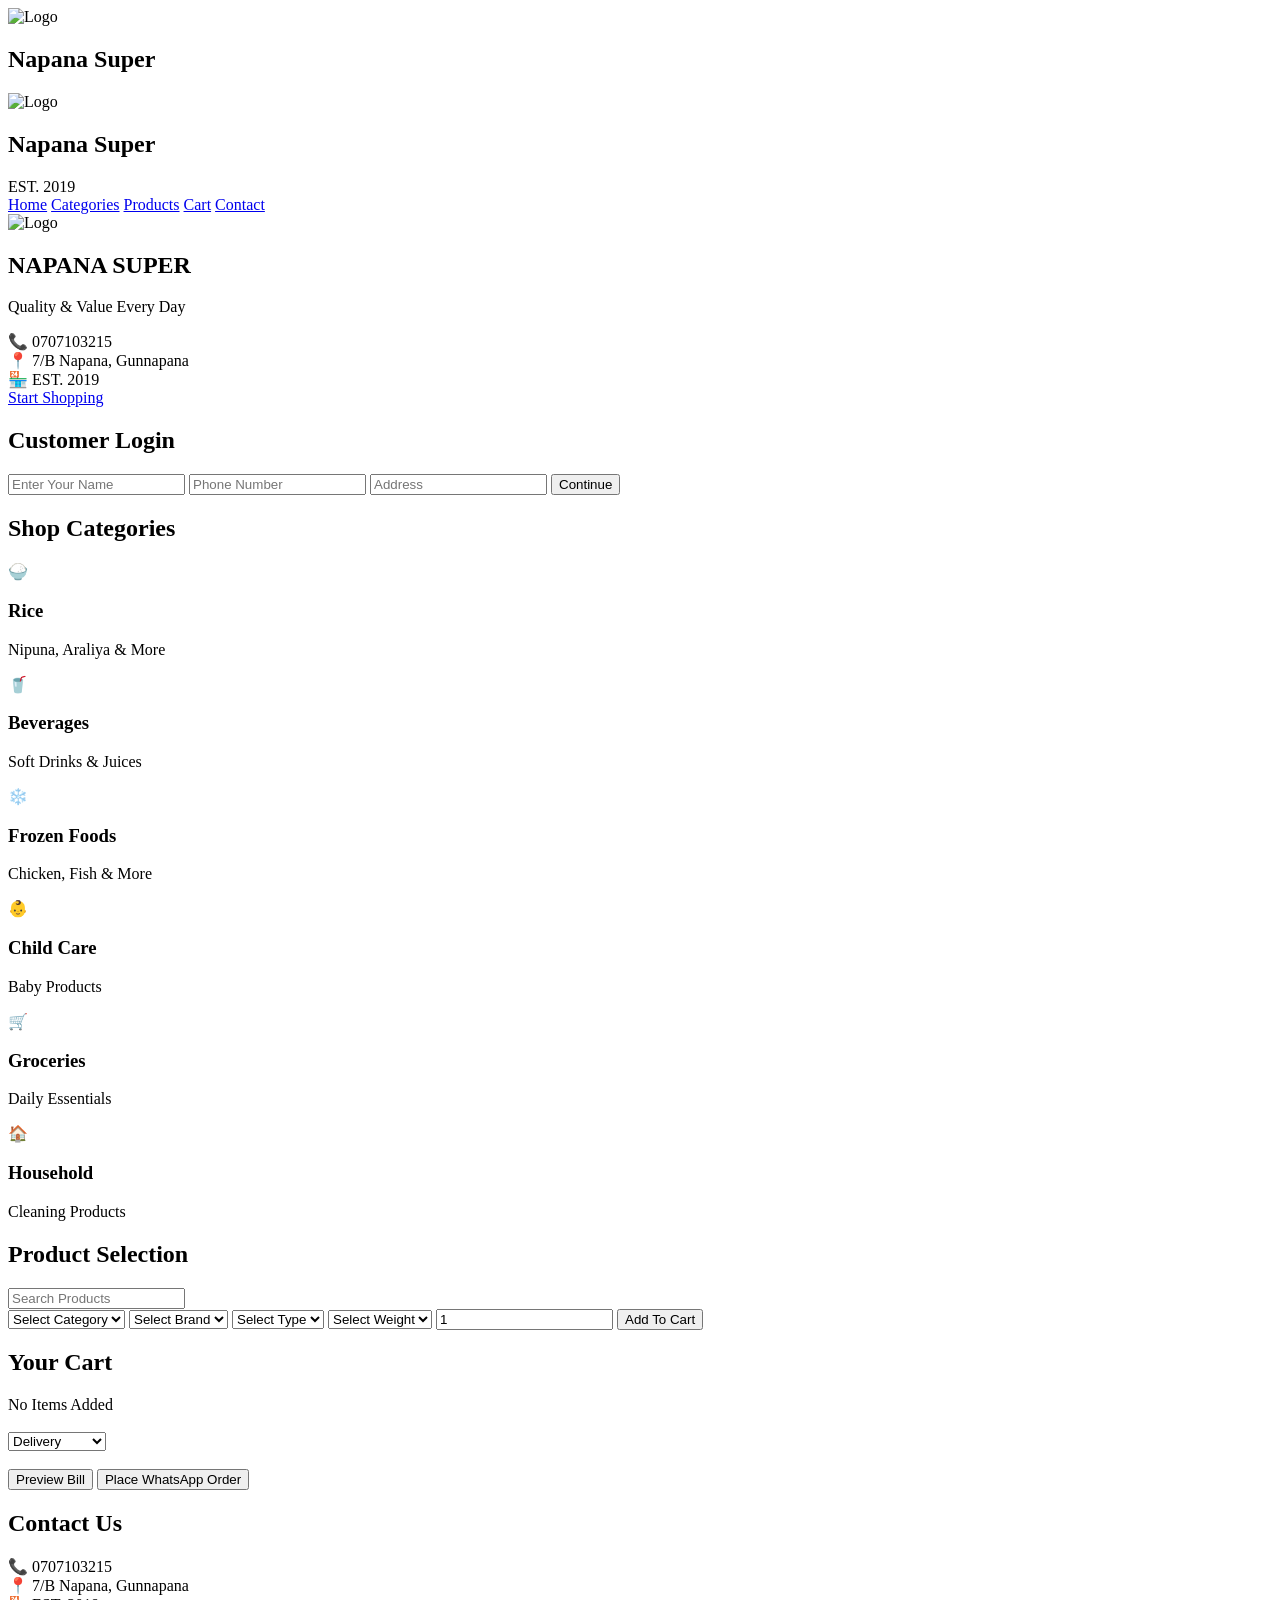
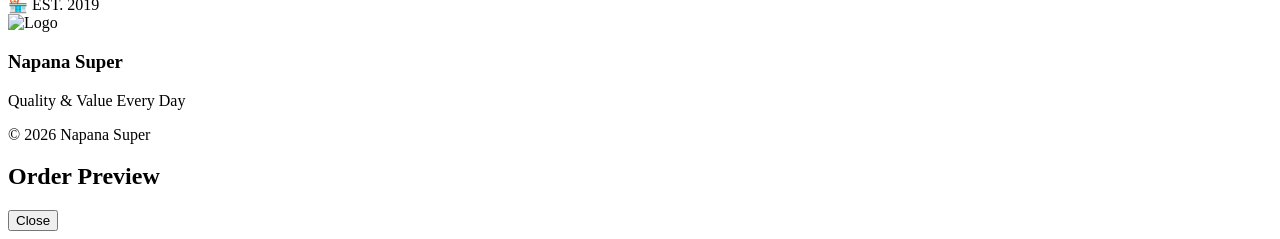
==== index.html @ 03569491 "Create index.html" ====
<!DOCTYPE html>
<html lang="en">

<head>

<meta charset="UTF-8">
<meta name="viewport" content="width=device-width, initial-scale=1.0">

<title>Napana Super</title>

<link href="https://fonts.googleapis.com/css2?family=Poppins:wght@300;400;500;600;700;800&display=swap" rel="stylesheet">

<link rel="stylesheet" href="style.css">

</head>

<body>

<!-- LOADER -->

<div id="loader">
<img src="logo.png" alt="Logo">
<h2>Napana Super</h2>
</div>

<!-- HEADER -->

<header>

<div class="logo-box">

<img src="logo.png" alt="Logo">

<div>
<h2>Napana Super</h2>
<span>EST. 2019</span>
</div>

</div>

<nav>

<a href="#home">Home</a>
<a href="#categories">Categories</a>
<a href="#products">Products</a>
<a href="#cart">Cart</a>
<a href="#contact">Contact</a>

</nav>

</header>

<!-- HERO -->

<section class="hero" id="home">

<div class="hero-content">

<img src="logo.png" class="hero-logo" alt="Logo">

<h1>NAPANA SUPER</h1>

<p>Quality & Value Every Day</p>

<div class="hero-info">

<div>📞 0707103215</div>

<div>📍 7/B Napana, Gunnapana</div>

<div>🏪 EST. 2019</div>

</div>

<a href="#login" class="hero-btn">
Start Shopping
</a>

</div>

</section>

<!-- LOGIN -->

<section class="login-section" id="login">

<h2>Customer Login</h2>

<div class="login-card">

<input
type="text"
id="customerName"
placeholder="Enter Your Name">

<input
type="number"
id="customerPhone"
placeholder="Phone Number">

<input
type="text"
id="customerAddress"
placeholder="Address">

<button onclick="saveCustomer()">
Continue
</button>

</div>

</section>

<!-- CATEGORIES -->

<section class="categories" id="categories">

<h2>Shop Categories</h2>

<div class="category-grid">

<div class="category-card">
🍚
<h3>Rice</h3>
<p>Nipuna, Araliya & More</p>
</div>

<div class="category-card">
🥤
<h3>Beverages</h3>
<p>Soft Drinks & Juices</p>
</div>

<div class="category-card">
❄️
<h3>Frozen Foods</h3>
<p>Chicken, Fish & More</p>
</div>

<div class="category-card">
👶
<h3>Child Care</h3>
<p>Baby Products</p>
</div>

<div class="category-card">
🛒
<h3>Groceries</h3>
<p>Daily Essentials</p>
</div>

<div class="category-card">
🏠
<h3>Household</h3>
<p>Cleaning Products</p>
</div>

</div>

</section>

<!-- PRODUCTS -->

<section class="products" id="products">

<h2>Product Selection</h2>

<input
type="text"
id="searchBox"
placeholder="Search Products">

<div class="product-builder">

<select id="category">
<option value="">Select Category</option>
</select>

<select id="brand">
<option value="">Select Brand</option>
</select>

<select id="type">
<option value="">Select Type</option>
</select>

<select id="weight">
<option value="">Select Weight</option>
</select>

<input
type="number"
id="qty"
value="1"
min="1">

<button onclick="addSelectedProduct()">
Add To Cart
</button>

</div>

</section>

<!-- CART -->

<section id="cart">

<h2>Your Cart</h2>

<div id="cartItems">
No Items Added
</div>

<br>

<select id="deliveryType">

<option>Delivery</option>

<option>Store Pickup</option>

</select>

<br><br>
<button onclick="showBill()">
Preview Bill
</button>

<button id="orderBtn">
Place WhatsApp Order
</button>

</section>

<!-- CONTACT -->

<section class="contact" id="contact">

<h2>Contact Us</h2>

<div class="contact-box">

<div>
📞 0707103215
</div>

<div>
📍 7/B Napana, Gunnapana
</div>

<div>
🏪 EST. 2019
</div>

</div>

</section>

<!-- FOOTER -->

<footer>

<img src="logo.png" alt="Logo">

<h3>Napana Super</h3>

<p>Quality & Value Every Day</p>

<p>© 2026 Napana Super</p>

</footer>

<script src="products.js"></script>
<script src="script.js"></script>

<div id="billPopup" class="popup">

<div class="popup-content">

<h2>Order Preview</h2>

<div id="billContent"></div>

<button onclick="closeBill()">
Close
</button>

</div>

</div>
</body>
</html>
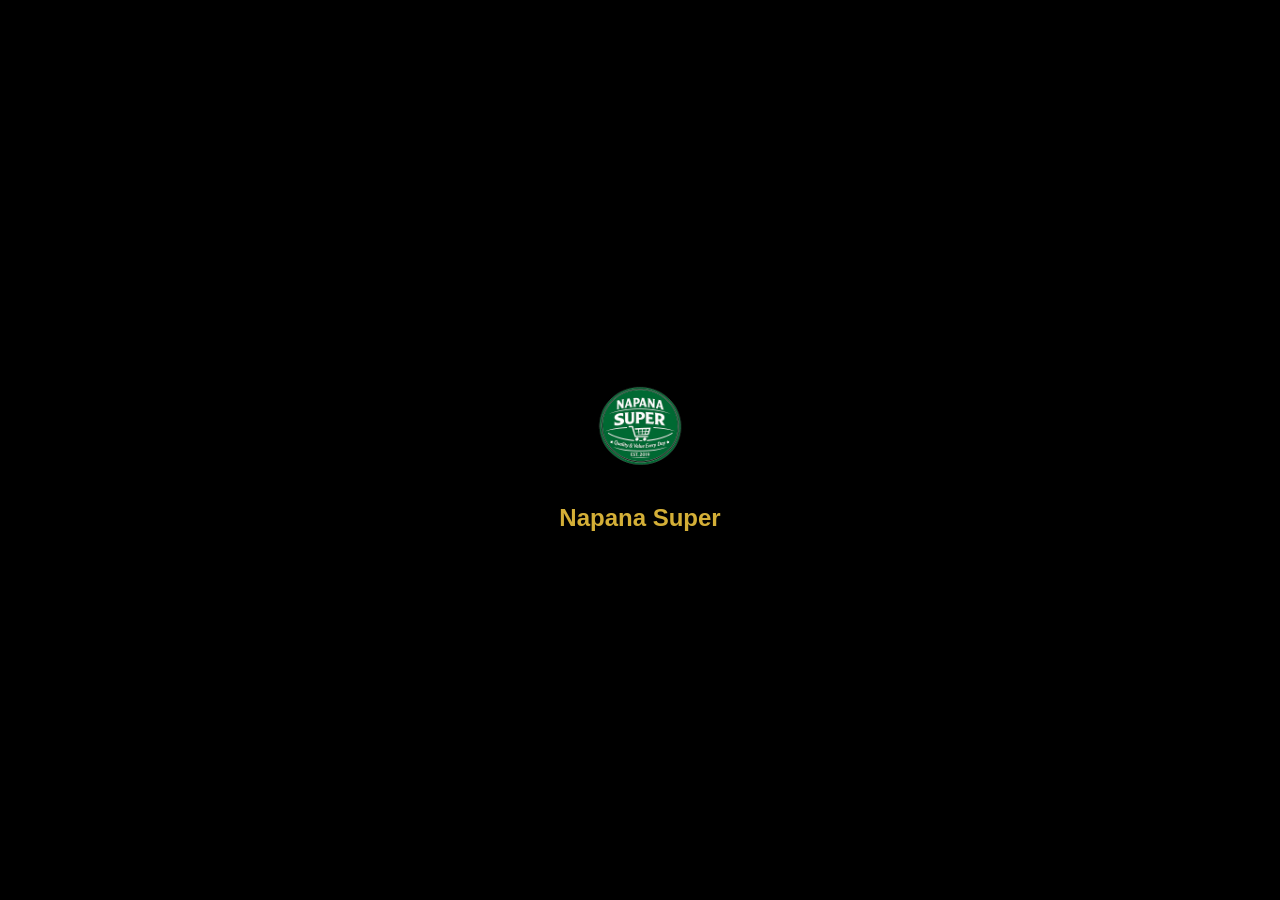
==== commit e59a3d97: "Update index.html" ====
--- a/index.html
+++ b/index.html
@@ -1,6 +1,5 @@
 <!DOCTYPE html>
 <html lang="en">
-
 <head>
 
 <meta charset="UTF-8">
@@ -8,9 +7,9 @@
 
 <title>Napana Super</title>
 
+<link rel="stylesheet" href="style.css">
+
 <link href="https://fonts.googleapis.com/css2?family=Poppins:wght@300;400;500;600;700;800&display=swap" rel="stylesheet">
-
-<link rel="stylesheet" href="style.css">
 
 </head>
 
@@ -19,8 +18,11 @@
 <!-- LOADER -->
 
 <div id="loader">
-<img src="logo.png" alt="Logo">
+
+<img src="logo.png">
+
 <h2>Napana Super</h2>
+
 </div>
 
 <!-- HEADER -->
@@ -29,34 +31,29 @@
 
 <div class="logo-box">
 
-<img src="logo.png" alt="Logo">
+<img src="logo.png">
 
 <div>
+
 <h2>Napana Super</h2>
+
 <span>EST. 2019</span>
+
 </div>
 
 </div>
-
-<nav>
-
-<a href="#home">Home</a>
-<a href="#categories">Categories</a>
-<a href="#products">Products</a>
-<a href="#cart">Cart</a>
-<a href="#contact">Contact</a>
-
-</nav>
 
 </header>
 
 <!-- HERO -->
 
-<section class="hero" id="home">
+<section class="hero">
+
+<div class="overlay"></div>
 
 <div class="hero-content">
 
-<img src="logo.png" class="hero-logo" alt="Logo">
+<img src="logo.png" class="hero-logo">
 
 <h1>NAPANA SUPER</h1>
 
@@ -72,222 +69,29 @@
 
 </div>
 
-<a href="#login" class="hero-btn">
+<a href="login.html" class="start-btn">
+
 Start Shopping
+
 </a>
 
 </div>
 
 </section>
 
-<!-- LOGIN -->
+<script>
 
-<section class="login-section" id="login">
+window.onload = function(){
 
-<h2>Customer Login</h2>
+setTimeout(function(){
 
-<div class="login-card">
+document.getElementById("loader").style.display="none";
 
-<input
-type="text"
-id="customerName"
-placeholder="Enter Your Name">
+},1500);
 
-<input
-type="number"
-id="customerPhone"
-placeholder="Phone Number">
+};
 
-<input
-type="text"
-id="customerAddress"
-placeholder="Address">
+</script>
 
-<button onclick="saveCustomer()">
-Continue
-</button>
-
-</div>
-
-</section>
-
-<!-- CATEGORIES -->
-
-<section class="categories" id="categories">
-
-<h2>Shop Categories</h2>
-
-<div class="category-grid">
-
-<div class="category-card">
-🍚
-<h3>Rice</h3>
-<p>Nipuna, Araliya & More</p>
-</div>
-
-<div class="category-card">
-🥤
-<h3>Beverages</h3>
-<p>Soft Drinks & Juices</p>
-</div>
-
-<div class="category-card">
-❄️
-<h3>Frozen Foods</h3>
-<p>Chicken, Fish & More</p>
-</div>
-
-<div class="category-card">
-👶
-<h3>Child Care</h3>
-<p>Baby Products</p>
-</div>
-
-<div class="category-card">
-🛒
-<h3>Groceries</h3>
-<p>Daily Essentials</p>
-</div>
-
-<div class="category-card">
-🏠
-<h3>Household</h3>
-<p>Cleaning Products</p>
-</div>
-
-</div>
-
-</section>
-
-<!-- PRODUCTS -->
-
-<section class="products" id="products">
-
-<h2>Product Selection</h2>
-
-<input
-type="text"
-id="searchBox"
-placeholder="Search Products">
-
-<div class="product-builder">
-
-<select id="category">
-<option value="">Select Category</option>
-</select>
-
-<select id="brand">
-<option value="">Select Brand</option>
-</select>
-
-<select id="type">
-<option value="">Select Type</option>
-</select>
-
-<select id="weight">
-<option value="">Select Weight</option>
-</select>
-
-<input
-type="number"
-id="qty"
-value="1"
-min="1">
-
-<button onclick="addSelectedProduct()">
-Add To Cart
-</button>
-
-</div>
-
-</section>
-
-<!-- CART -->
-
-<section id="cart">
-
-<h2>Your Cart</h2>
-
-<div id="cartItems">
-No Items Added
-</div>
-
-<br>
-
-<select id="deliveryType">
-
-<option>Delivery</option>
-
-<option>Store Pickup</option>
-
-</select>
-
-<br><br>
-<button onclick="showBill()">
-Preview Bill
-</button>
-
-<button id="orderBtn">
-Place WhatsApp Order
-</button>
-
-</section>
-
-<!-- CONTACT -->
-
-<section class="contact" id="contact">
-
-<h2>Contact Us</h2>
-
-<div class="contact-box">
-
-<div>
-📞 0707103215
-</div>
-
-<div>
-📍 7/B Napana, Gunnapana
-</div>
-
-<div>
-🏪 EST. 2019
-</div>
-
-</div>
-
-</section>
-
-<!-- FOOTER -->
-
-<footer>
-
-<img src="logo.png" alt="Logo">
-
-<h3>Napana Super</h3>
-
-<p>Quality & Value Every Day</p>
-
-<p>© 2026 Napana Super</p>
-
-</footer>
-
-<script src="products.js"></script>
-<script src="script.js"></script>
-
-<div id="billPopup" class="popup">
-
-<div class="popup-content">
-
-<h2>Order Preview</h2>
-
-<div id="billContent"></div>
-
-<button onclick="closeBill()">
-Close
-</button>
-
-</div>
-
-</div>
 </body>
 </html>
--- a/style.css
+++ b/style.css
@@ -0,0 +1,532 @@
+*{
+margin:0;
+padding:0;
+box-sizing:border-box;
+font-family:'Poppins',sans-serif;
+scroll-behavior:smooth;
+}
+
+:root{
+--gold:#d4af37;
+--black:#090909;
+--dark:#111111;
+--glass:rgba(255,255,255,.08);
+}
+
+body{
+background:var(--black);
+color:white;
+overflow-x:hidden;
+}
+
+/* LOADER */
+
+#loader{
+position:fixed;
+inset:0;
+background:#000;
+display:flex;
+flex-direction:column;
+justify-content:center;
+align-items:center;
+z-index:99999;
+}
+
+#loader img{
+width:120px;
+animation:pulse 1.5s infinite;
+}
+
+#loader h2{
+color:var(--gold);
+margin-top:15px;
+}
+
+@keyframes pulse{
+50%{
+transform:scale(1.08);
+}
+}
+
+/* HEADER */
+
+header{
+position:fixed;
+top:15px;
+left:50%;
+transform:translateX(-50%);
+width:92%;
+
+padding:15px 25px;
+
+display:flex;
+justify-content:space-between;
+align-items:center;
+
+background:rgba(255,255,255,.05);
+
+backdrop-filter:blur(20px);
+-webkit-backdrop-filter:blur(20px);
+
+border:1px solid rgba(255,255,255,.08);
+
+border-radius:25px;
+
+z-index:1000;
+}
+
+.logo-box{
+display:flex;
+align-items:center;
+gap:12px;
+}
+
+.logo-box img{
+width:55px;
+height:55px;
+border-radius:50%;
+}
+
+.logo-box h2{
+color:var(--gold);
+font-size:22px;
+}
+
+.logo-box span{
+font-size:12px;
+opacity:.7;
+}
+
+nav{
+display:flex;
+gap:20px;
+}
+
+nav a{
+color:white;
+text-decoration:none;
+font-weight:600;
+}
+
+nav a:hover{
+color:var(--gold);
+}
+
+/* HERO */
+
+.hero{
+height:100vh;
+
+background:
+linear-gradient(
+rgba(0,0,0,.65),
+rgba(0,0,0,.65)
+),
+
+url('shop1.jpg');
+
+background-size:cover;
+background-position:center;
+
+display:flex;
+justify-content:center;
+align-items:center;
+text-align:center;
+
+position:relative;
+}
+
+.hero-content{
+max-width:800px;
+padding:20px;
+}
+
+.hero-logo{
+width:180px;
+margin-bottom:20px;
+border-radius:50%;
+box-shadow:0 0 30px rgba(212,175,55,.4);
+}
+
+.hero h1{
+font-size:70px;
+color:var(--gold);
+letter-spacing:2px;
+}
+
+.hero p{
+font-size:24px;
+margin-top:15px;
+}
+
+.hero-info{
+margin-top:25px;
+display:flex;
+flex-wrap:wrap;
+justify-content:center;
+gap:15px;
+}
+
+.hero-info div{
+padding:12px 18px;
+
+background:var(--glass);
+
+backdrop-filter:blur(15px);
+
+border-radius:15px;
+
+border:1px solid rgba(255,255,255,.08);
+}
+
+.hero-btn{
+display:inline-block;
+margin-top:30px;
+
+padding:15px 35px;
+
+background:var(--gold);
+
+color:black;
+
+font-weight:700;
+
+border-radius:40px;
+
+text-decoration:none;
+}
+
+/* SECTION */
+
+section{
+padding:100px 8%;
+}
+
+section h2{
+text-align:center;
+font-size:40px;
+color:var(--gold);
+margin-bottom:40px;
+}
+
+/* LOGIN */
+
+.login-card{
+max-width:500px;
+margin:auto;
+
+padding:30px;
+
+background:var(--glass);
+
+backdrop-filter:blur(20px);
+
+border-radius:25px;
+
+border:1px solid rgba(255,255,255,.08);
+}
+
+.login-card input{
+width:100%;
+padding:15px;
+margin-bottom:15px;
+
+background:#1a1a1a;
+color:white;
+
+border:none;
+border-radius:12px;
+}
+
+.login-card button{
+width:100%;
+padding:15px;
+
+background:var(--gold);
+color:black;
+
+font-weight:700;
+
+border:none;
+border-radius:12px;
+}
+
+/* CATEGORY */
+
+.category-grid{
+display:grid;
+grid-template-columns:repeat(auto-fit,minmax(220px,1fr));
+gap:25px;
+}
+
+.category-card{
+text-align:center;
+
+padding:35px;
+
+background:var(--glass);
+
+backdrop-filter:blur(20px);
+
+border-radius:25px;
+
+border:1px solid rgba(255,255,255,.08);
+
+transition:.4s;
+}
+
+.category-card:hover{
+transform:translateY(-8px);
+}
+
+.category-card h3{
+color:var(--gold);
+margin-top:10px;
+}
+
+/* PRODUCTS */
+
+#productContainer{
+display:grid;
+grid-template-columns:repeat(auto-fit,minmax(280px,1fr));
+gap:25px;
+}
+
+/* CART */
+
+#cartItems{
+background:var(--glass);
+
+padding:25px;
+
+border-radius:25px;
+
+min-height:120px;
+}
+
+#orderBtn{
+margin-top:20px;
+
+padding:15px 35px;
+
+background:var(--gold);
+
+color:black;
+
+font-weight:700;
+
+border:none;
+border-radius:15px;
+}
+
+/* CONTACT */
+
+.contact-box{
+display:grid;
+grid-template-columns:repeat(auto-fit,minmax(250px,1fr));
+gap:20px;
+}
+
+.contact-box div{
+padding:25px;
+
+background:var(--glass);
+
+border-radius:20px;
+
+text-align:center;
+}
+
+/* FOOTER */
+
+footer{
+padding:60px 20px;
+text-align:center;
+background:#050505;
+border-top:1px solid rgba(255,255,255,.08);
+}
+
+footer img{
+width:90px;
+border-radius:50%;
+margin-bottom:15px;
+}
+
+footer h3{
+color:var(--gold);
+}
+
+/* MOBILE */
+
+@media(max-width:768px){
+
+.hero h1{
+font-size:42px;
+}
+
+nav{
+display:none;
+}
+
+.hero-logo{
+width:130px;
+}
+
+section h2{
+font-size:30px;
+}
+
+}
+.product-card{
+
+padding:25px;
+
+background:rgba(255,255,255,.08);
+
+backdrop-filter:blur(20px);
+
+border-radius:20px;
+
+border:1px solid rgba(255,255,255,.08);
+
+}
+
+.product-card h3{
+color:#d4af37;
+margin-bottom:10px;
+}
+
+.product-card select,
+.product-card input{
+
+width:100%;
+
+padding:12px;
+
+margin-top:10px;
+
+background:#111;
+
+color:white;
+
+border:none;
+
+border-radius:10px;
+
+}
+
+.product-card button{
+
+width:100%;
+
+margin-top:15px;
+
+padding:12px;
+
+background:#d4af37;
+
+color:black;
+
+font-weight:700;
+
+border:none;
+
+border-radius:10px;
+
+}
+.product-builder{
+
+max-width:600px;
+margin:auto;
+
+display:flex;
+flex-direction:column;
+gap:15px;
+
+padding:30px;
+
+background:rgba(255,255,255,.08);
+
+backdrop-filter:blur(20px);
+
+border-radius:25px;
+}
+
+.product-builder select,
+.product-builder input{
+
+padding:15px;
+
+background:#111;
+
+color:white;
+
+border:none;
+
+border-radius:12px;
+}
+
+.product-builder button{
+
+padding:15px;
+
+background:#d4af37;
+
+color:black;
+
+font-weight:700;
+
+border:none;
+
+border-radius:12px;
+}
+#searchBox{
+
+width:100%;
+
+padding:15px;
+
+margin-bottom:20px;
+
+background:#111;
+
+color:white;
+
+border:none;
+
+border-radius:12px;
+
+}
+.popup{
+
+display:none;
+
+position:fixed;
+top:0;
+left:0;
+
+width:100%;
+height:100%;
+
+background:rgba(0,0,0,.8);
+
+z-index:9999;
+
+}
+
+.popup-content{
+
+width:90%;
+max-width:500px;
+
+margin:80px auto;
+
+padding:25px;
+
+background:#111;
+
+border-radius:20px;
+
+color:white;
+
+}
